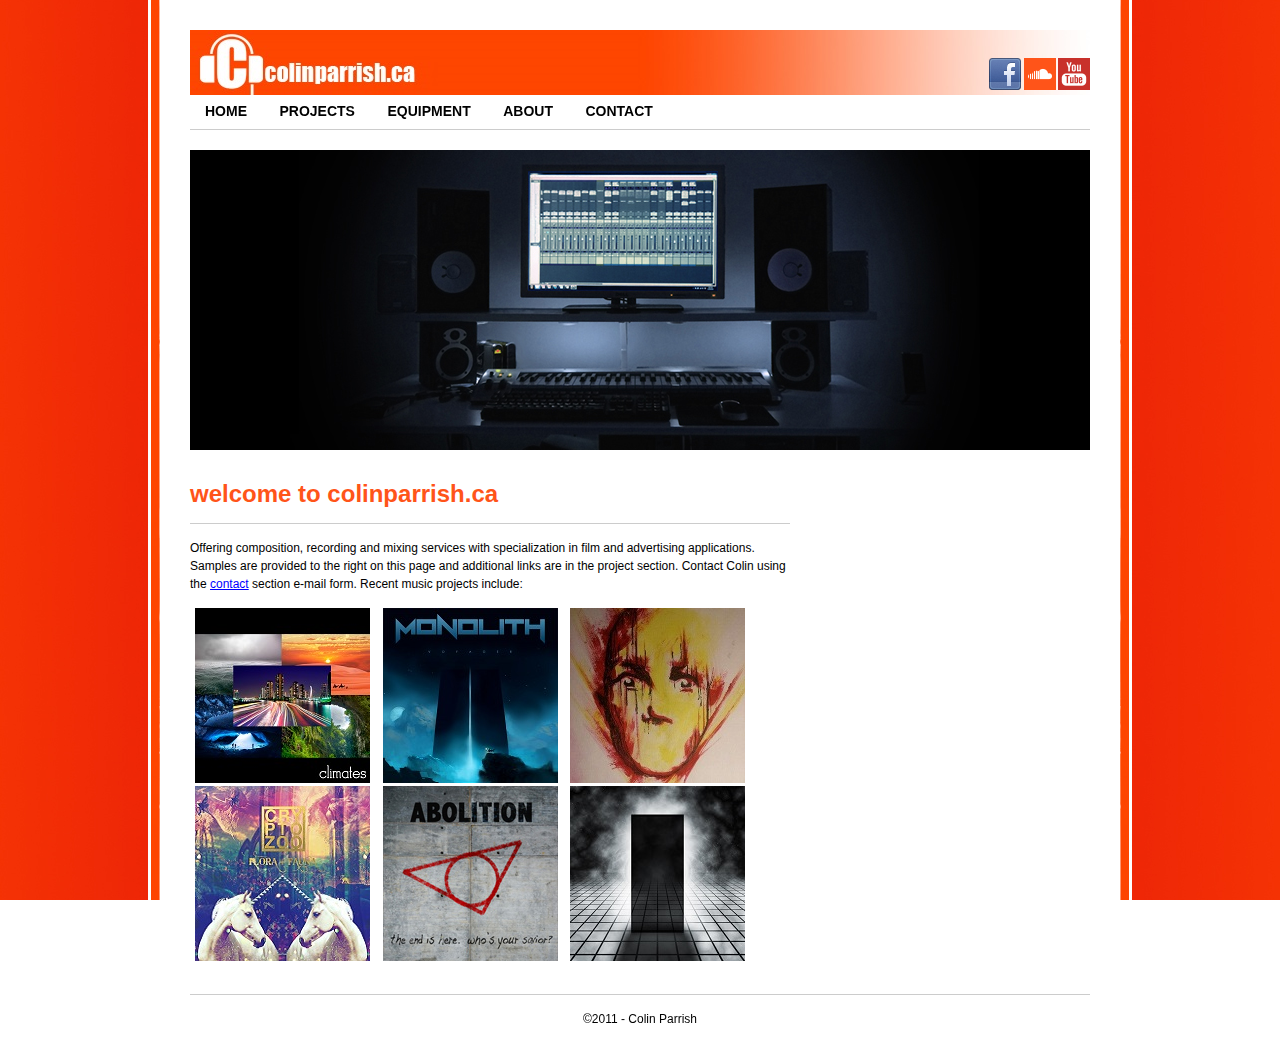
==== index.html @ cf607efc "update to colinparrish.ca" ====
﻿<!DOCTYPE html PUBLIC "-//W3C//DTD XHTML 1.0 Transitional//EN" "http://www.w3.org/TR/xhtml1/DTD/xhtml1-transitional.dtd">
<html xmlns="http://www.w3.org/1999/xhtml"><!-- InstanceBegin template="/Templates/cp-main.dwt" codeOutsideHTMLIsLocked="false" -->
<head>
<script type="text/javascript" src="js/jquery.js"></script>
<script type="text/javascript" src="js/timothy.js"></script>
<link href="css/styles.css" rel="stylesheet" type="text/css" media="screen" />
<link href="css/print.css" rel="stylesheet" type="text/css" media="print" />
<meta http-equiv="Content-Type" content="text/html; charset=utf-8" />
<meta http-equiv="Content-Type" content="text/html; charset=utf-8" />
<meta name="robots" content="INDEX, FOLLOW" />
<meta name="keywords" content="Enter Keywords" />
<meta name="description" content="Colin Parrish Production offers custom music composition, recording and mixing for film and advertising applications." /><!-- InstanceBeginEditable name="doctitle" -->
<title>Colin Parrish Music - www.colinparrish.ca</title><!-- InstanceEndEditable --><!-- InstanceBeginEditable name="head" --><!-- InstanceEndEditable -->
<link rel="shortcut icon" href="images/icons/cp.ico">
</head>
<body>
<div id="outer">
<div id="wrapper">
<div id="logo"> <a href="index.html"><img alt="" src="images/colinparrish3.jpg" /></a></div>
<div id="social-media-icons">
<ul>
<li><a href="http://www.facebook.com/people/Colin-Parrish/120602674"><img alt="" src="images/icons/facebook.png" /></a></li>
<li><a href="http://soundcloud.com/colin-parrish"><img alt="" src="images/icons/soundcloud.png" /></a></li>
<li><a href="http://youtube.com/ochenspiel"><img alt="" src="images/icons/youtube.png" /></a></li>            </ul></div>
<div id="topnav">
<ul>
<li><a href="index.html">HOME</a></li>
<li><a href="projects.html">PROJECTS</a></li>
<li><a href="equipment.html">EQUIPMENT</a></li>
<li><a href="about.html">ABOUT</a></li>
<li><a href="contact.html">CONTACT</a></li></ul></div>
<div id="banner"><img alt="" src="images/piano.jpg" /></div>
<div id="content"><!-- InstanceBeginEditable name="content" -->
<h1>welcome to colinparrish.ca</h1>
<p>Offering composition, recording and mixing services with specialization in film and advertising applications. Samples are provided to the right on this page and additional links are in the project section. Contact Colin using the <a href="contact.html">contact</a> section e-mail form. Recent music projects include:</p>
			<ul>
            	<li><a href="http://colinparrish.bandcamp.com"><img src="images/climates175x175.jpg" height="175" width="175"/></a></li>
                <li><a href="http://monolithcanada.bandcamp.com"><img alt="" src="images/voyager175x175.jpg" height="175" width="175"//></a></li>
                <li><a href="https://jstutunes.bandcamp.com/album/the-recurring-dream-ep"><img src="images/jscover175x175.jpg" height="175" width="175"//></a></li> 
		<li><a href="http://cryptozoo.ca"><img src="images/crypto175x175.jpg" height="175" width="175"/></a></li>
                <li><a href="http://imdb.com/title/tt1687208/"><img alt="" src="images/abol175x175.jpg" height="175" width="175"//></a></li>
                <li><a href="http://monolithcanada.bandcamp.com/album/monolith"><img src="images/mono175x175.jpg" height="175" width="175"//></a></li>           
            </ul>
</div>	
<div id="rightside">
<iframe width="100%" height="350" scrolling="no" frameborder="no" src="https://w.soundcloud.com/player/?url=https%3A//api.soundcloud.com/users/20743022&amp;auto_play=false&amp;hide_related=false&amp;show_comments=true&amp;show_user=true&amp;show_reposts=false&amp;visual=true"></iframe>
</div>
<div id="footer">
<p class="footer">©2011 - Colin Parrish</p></div></div></div>
</body><!-- InstanceEnd -->
</html>
---- css/styles.css ----
/* Reset */

html, body {margin: 0; padding: 0; border: 0; bacground: transparent; font-size:10px; }

div, span, article, aside, footer, header, hgroup, nav, section,
h1, h2, h3, h4, h5, h6, p, blockquote, a, ol, ul, li,
table, tr, th, td, tbody, tfoot, thead {
		margin: 0;
		padding: 0;
		border: 0;
		vertical-align: baseline;
		background: transparent;
		}

img { margin: 0; padding: 0; border: 0; }

table, tr, th, td, tbody, tfoot, thead {
	margin: 0; padding: 0; border: 0;
	vertical-align:: baseline;
	background: transparent;
	}

table { border-collapse: collapse; border-spacing: 0: }

input, select, textarea, form, fieldset {
	margin: 0; padding: 0; border: 0;
	}

article, aside, dialog, figure, footer, header, hgroup, nav, section {
	display:block; }
	
h1, h2, h3, h4, h5, h6, p, li, blockquote, td, th, a, caption, em, strong, strike, {
	font-family:Arial, Helvetica, sans-serif;
	font-size:100%;
	font-weight: normal;
	font-style: normal;
	line-height: 100%;
	text-indent: 0;
	text-decoration: none;
	text-align: left;
	color: #000;
	}

ol, ul { list-style: none; }

/* Global */

html { }
body	{ background-color:#fff; background-image:url(../images/cpsitebackground.jpg); background-repeat: mo-repeat; background-position: center; background-attachment: fixed;	}

/* Headings */

h1, h2, h3, h4, h5, h6 { font-family:Arial, Helvetica, sans-serif; font-weight: bold; }

h1 { font-size:24px; padding-bottom:15px; border-bottom: 1px #ccc solid;  margin-bottom: 15px; color:#FF5419;}
h2 { font-size:20px; color:#000;}
h3 { font-size:16px; color:#666; margin-bottom: 5px;}


/* Text Elements */

p					{ font-family:Arial, Helvetica, sans-serif; color:#000; font-size:12px; line-height:150%;	margin:15px 0;}
p	.left			{ margin: 1.5em 1.5em 1.5em 0; padding: 0;	}
p	.right			{ margin: 1.5em 0 1.5em 1.5em; padding: 0;	}

a					{	}
a:link				{ color: #00f;	}
a:visited			{ color: #F60;	}
a:active			{ color: #000;	}
a:focus				{ color: #666;	}
a:hover				{ color: #f00;	}

blockquote			{ color:#000; font-size:12;}

strong				{ font-weight: bold;}
em					{ font-style: italic;}

/* Images */

/* Lists */

ul					{ text-decoration: none;}
ol					{ list-style-type: decimal;	}

ul	li				{ font-family:Arial, Helvetica, sans-serif; font-weight: bold; color:#000; font-size:12px; text-decoration: none;	}
ol	li				{ font-family:Arial, Helvetica, sans-serif; font-weight: bold; color:#000; font-size:12px; text-decoration: none;	}

/* Containers */

#outer				{ width:960px; margin:0 auto; background-color:#FFF;	}

#wrapper 			{ width:900px; margin:0 auto; background-color:#FFF;	}

#logo 				{ margin:30px 0; float: left; z-index: 1; position: absolute; }

#social-media-icons 		{ float:right; }
#social-media-icons ul li	{ display: inline; z-index: 2; position: relative; }
#social-media-icons ul		{ margin-top: 58px; }

#topnav 			{ clear:both;}
#topnav ul			{ border-top: 1px #ccc solid; border-bottom: 1px #ccc solid;
						margin: 20px 0; padding: 10px 0;	}
#topnav ul li		{ display: inline;	}
#topnav ul li a		{ font-family:Arial, Helvetica, sans-serif; font-weight: bold; color:#000; font-size:14px; text-decoration: none;	padding: 0 15px;	}

#topnav a:link				{ color: #000; 	}
#topnav a:visited			{ color: #000;	}
#topnav a:active			{ color: #000;	}
#topnav a:focus				{ color: #666;	}
#topnav a:hover				{ color: #FF5419;	}

#banner 			{ margin-bottom: 30px;	}

#content 			{ width:600px; float: left; margin-bottom: 30px;}
#content ul li	{ display: inline; z-index: 2; position: relative; padding: 0 5px;}

#rightside 			{ width:250px; float: right; margin-bottom: 30px;}

#footer 			{ clear:both; margin-top:20px; border-top: 1px #ccc solid; padding-bottom: 20px}

/* Misc */

.date				{ font-weight: bold; color:#FF5419; margin-bottom: 3px;}
.footer				{ font-size:12px; font-style:normal; color:#000; text-align: center;}

/* Forms */

form ol		{list-style-type:none;	}

form		{text-align:left; margin:20px;	}

label		{
			float: left; width: 50px; margin-top:5px;
			text-alignment; display:block; background:none; font-weight: bold;
			}
			
submit		{background:none;	}

input		{
			width: 280px; margin: 0 0 16px 10px;
			border:1px #bbb solid; padding:5px; background: none;
			}
			
input:focus, textarea:focus {background-color:#C5F5FE;	}

textarea	{
			width: 280px; height: 150px; margin: 0 0 16px 10px;
			border: 1px #bbb solid; padding:5px; background:none;
			}
			
select		{margin-bottom:20px	}

.month		{margin-left:155px;	}

.submit		{
			width:150px; height:25px;
			margin-left:56px;
			font-size:12px;
			}
			
br			{clear: left;	}

.clear		{clear:both;	}
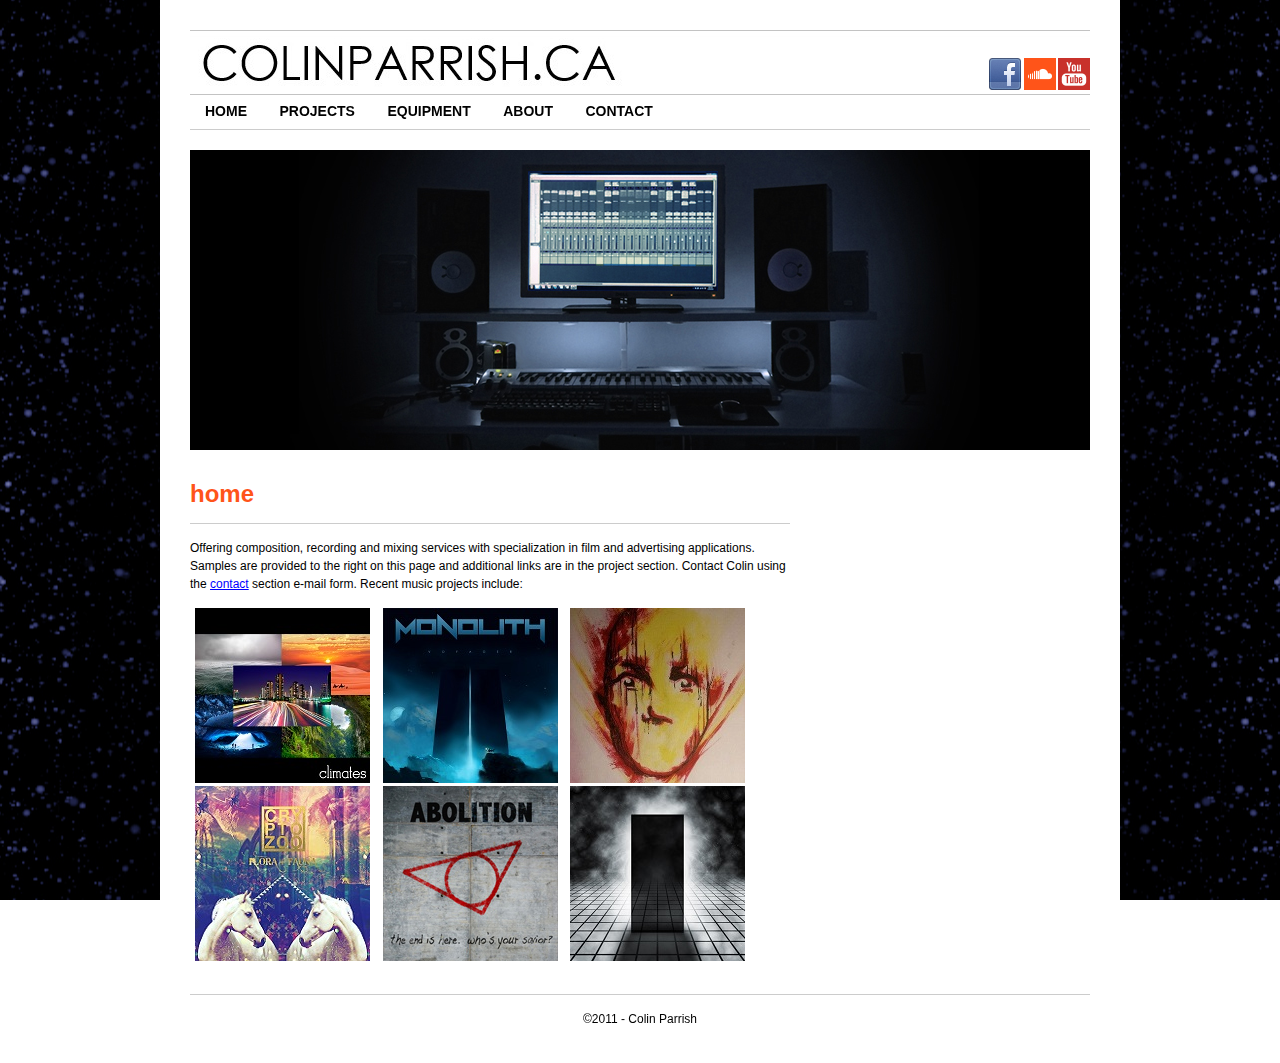
==== commit 18a036eb: "index header" ====
--- a/index.html
+++ b/index.html
@@ -31,7 +31,7 @@
 <li><a href="contact.html">CONTACT</a></li></ul></div>
 <div id="banner"><img alt="" src="images/piano.jpg" /></div>
 <div id="content"><!-- InstanceBeginEditable name="content" -->
-<h1>welcome to colinparrish.ca</h1>
+<h1>home</h1>
 <p>Offering composition, recording and mixing services with specialization in film and advertising applications. Samples are provided to the right on this page and additional links are in the project section. Contact Colin using the <a href="contact.html">contact</a> section e-mail form. Recent music projects include:</p>
 			<ul>
             	<li><a href="http://colinparrish.bandcamp.com"><img src="images/climates175x175.jpg" height="175" width="175"/></a></li>
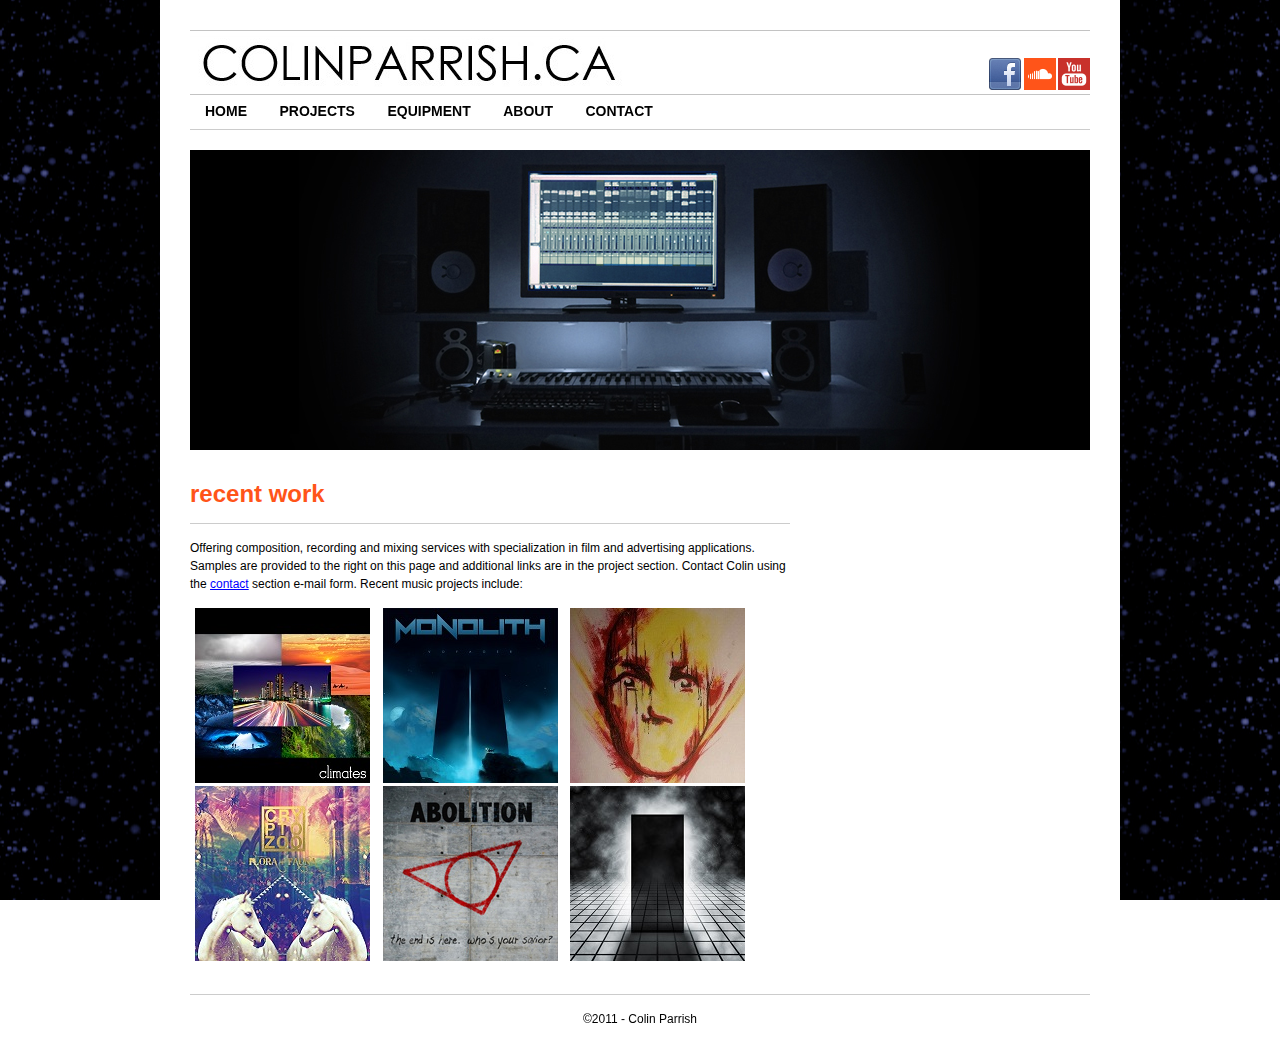
==== commit f0ca030c: "index again" ====
--- a/index.html
+++ b/index.html
@@ -31,7 +31,7 @@
 <li><a href="contact.html">CONTACT</a></li></ul></div>
 <div id="banner"><img alt="" src="images/piano.jpg" /></div>
 <div id="content"><!-- InstanceBeginEditable name="content" -->
-<h1>home</h1>
+<h1>recent work</h1>
 <p>Offering composition, recording and mixing services with specialization in film and advertising applications. Samples are provided to the right on this page and additional links are in the project section. Contact Colin using the <a href="contact.html">contact</a> section e-mail form. Recent music projects include:</p>
 			<ul>
             	<li><a href="http://colinparrish.bandcamp.com"><img src="images/climates175x175.jpg" height="175" width="175"/></a></li>
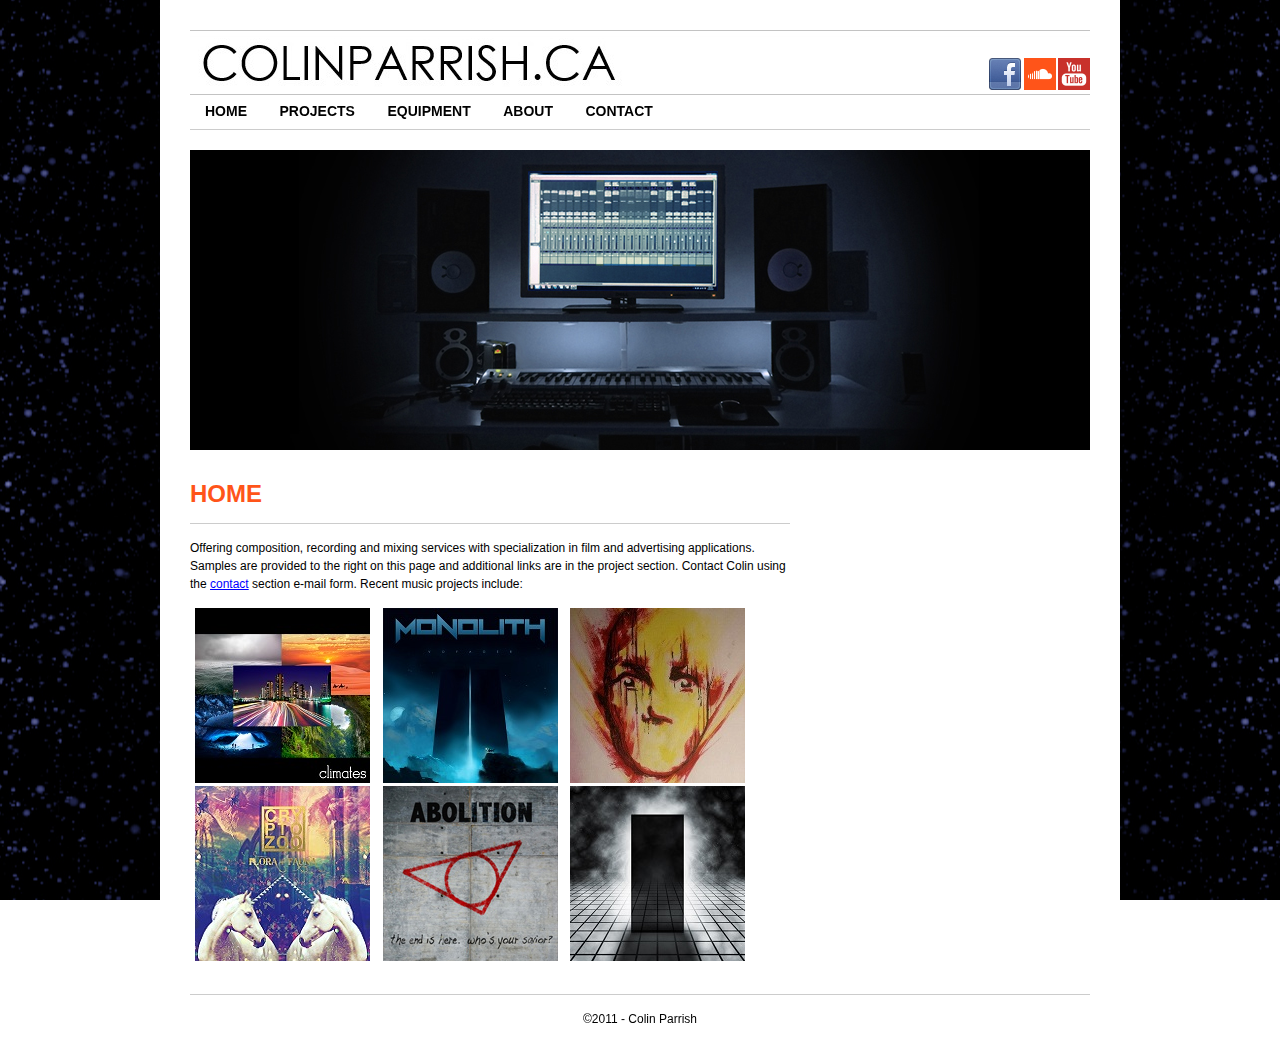
==== commit 90723dad: "capitalization" ====
--- a/index.html
+++ b/index.html
@@ -31,7 +31,7 @@
 <li><a href="contact.html">CONTACT</a></li></ul></div>
 <div id="banner"><img alt="" src="images/piano.jpg" /></div>
 <div id="content"><!-- InstanceBeginEditable name="content" -->
-<h1>recent work</h1>
+<h1>HOME</h1>
 <p>Offering composition, recording and mixing services with specialization in film and advertising applications. Samples are provided to the right on this page and additional links are in the project section. Contact Colin using the <a href="contact.html">contact</a> section e-mail form. Recent music projects include:</p>
 			<ul>
             	<li><a href="http://colinparrish.bandcamp.com"><img src="images/climates175x175.jpg" height="175" width="175"/></a></li>
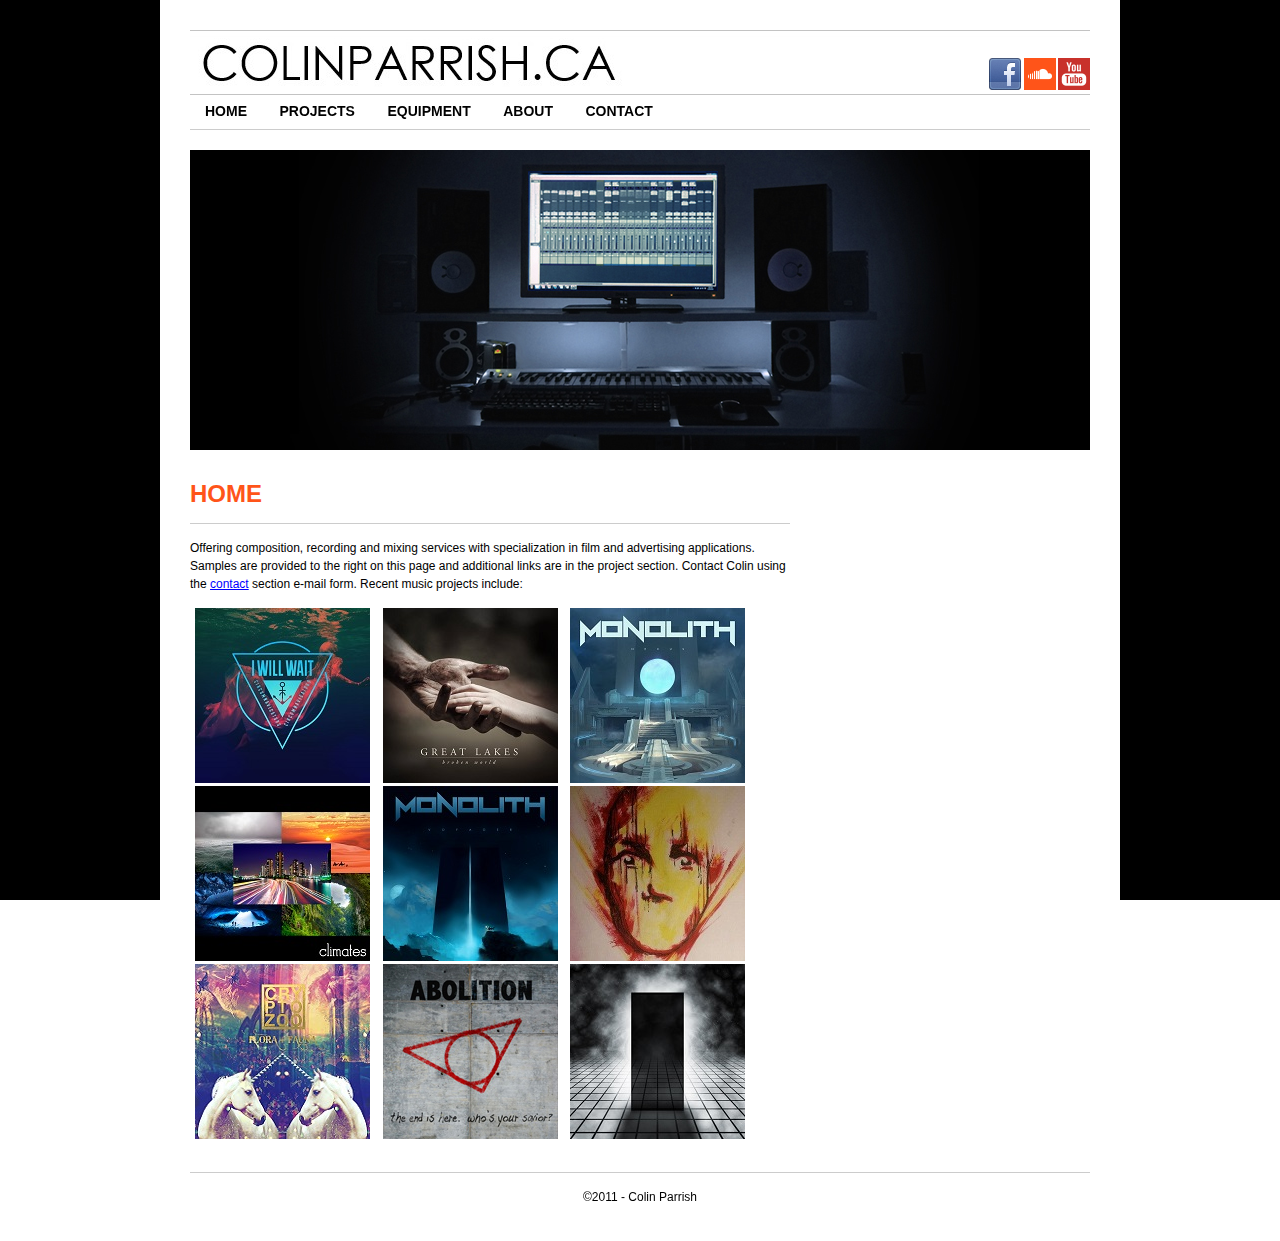
==== commit 164dbd49: "index" ====
--- a/index.html
+++ b/index.html
@@ -19,7 +19,7 @@
 <div id="logo"> <a href="index.html"><img alt="" src="images/colinparrish3.jpg" /></a></div>
 <div id="social-media-icons">
 <ul>
-<li><a href="http://www.facebook.com/people/Colin-Parrish/120602674"><img alt="" src="images/icons/facebook.png" /></a></li>
+<li><a href="https://www.facebook.com/Colin-Parrish-Music-1124603634272272/"><img alt="" src="images/icons/facebook.png" /></a></li>
 <li><a href="http://soundcloud.com/colin-parrish"><img alt="" src="images/icons/soundcloud.png" /></a></li>
 <li><a href="http://youtube.com/ochenspiel"><img alt="" src="images/icons/youtube.png" /></a></li>            </ul></div>
 <div id="topnav">
@@ -34,6 +34,9 @@
 <h1>HOME</h1>
 <p>Offering composition, recording and mixing services with specialization in film and advertising applications. Samples are provided to the right on this page and additional links are in the project section. Contact Colin using the <a href="contact.html">contact</a> section e-mail form. Recent music projects include:</p>
 			<ul>
+				<li><a href="http://circumnavigators.ca"><img src="images/circumnav175x175.jpg" height="175" width="175"/></a></li>
+                <li><a href="http://greatlakesband.bandcamp.com"><img alt="" src="images/greatlakes175x175.jpg" height="175" width="175"//></a></li>
+                <li><a href="http://monolithcanada.bandcamp.com"><img src="images/nexus175x175.jpg" height="175" width="175"//></a></li> 
             	<li><a href="http://colinparrish.bandcamp.com"><img src="images/climates175x175.jpg" height="175" width="175"/></a></li>
                 <li><a href="http://monolithcanada.bandcamp.com"><img alt="" src="images/voyager175x175.jpg" height="175" width="175"//></a></li>
                 <li><a href="https://jstutunes.bandcamp.com/album/the-recurring-dream-ep"><img src="images/jscover175x175.jpg" height="175" width="175"//></a></li> 
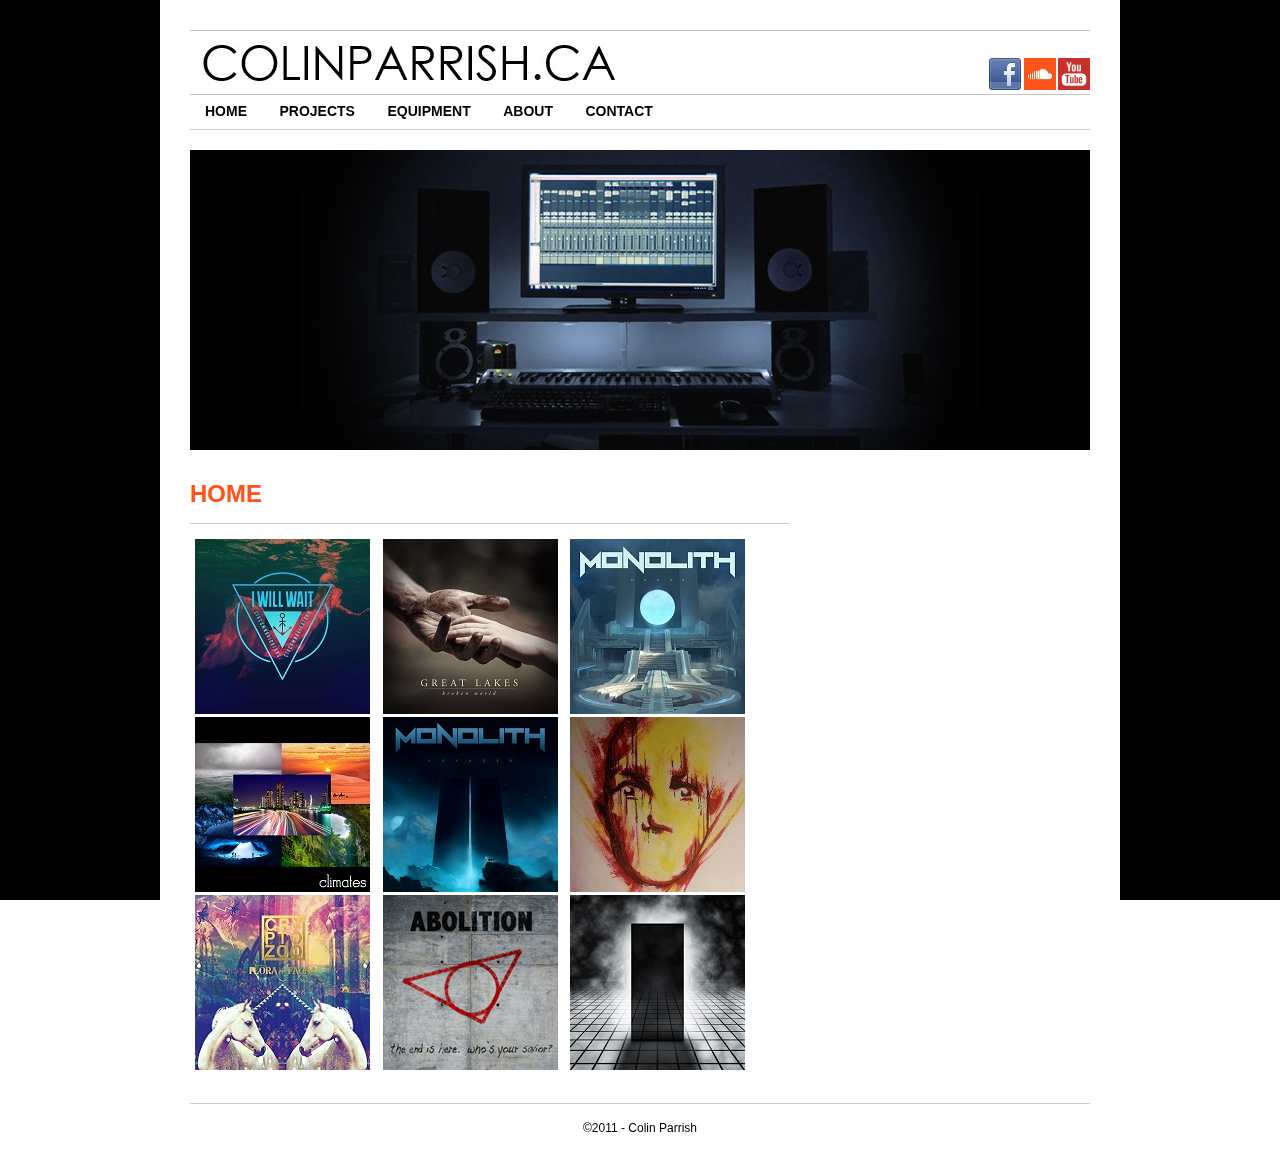
==== commit 04f9b0cc: "Update index.html" ====
--- a/index.html
+++ b/index.html
@@ -32,9 +32,8 @@
 <div id="banner"><img alt="" src="images/piano.jpg" /></div>
 <div id="content"><!-- InstanceBeginEditable name="content" -->
 <h1>HOME</h1>
-<p>Offering composition, recording and mixing services with specialization in film and advertising applications. Samples are provided to the right on this page and additional links are in the project section. Contact Colin using the <a href="contact.html">contact</a> section e-mail form. Recent music projects include:</p>
 			<ul>
-				<li><a href="http://circumnavigators.ca"><img src="images/circumnav175x175.jpg" height="175" width="175"/></a></li>
+				<li><a href="http://circumnavigators.net"><img src="images/circumnav175x175.jpg" height="175" width="175"/></a></li>
                 <li><a href="http://greatlakesband.bandcamp.com"><img alt="" src="images/greatlakes175x175.jpg" height="175" width="175"//></a></li>
                 <li><a href="http://monolithcanada.bandcamp.com"><img src="images/nexus175x175.jpg" height="175" width="175"//></a></li> 
             	<li><a href="http://colinparrish.bandcamp.com"><img src="images/climates175x175.jpg" height="175" width="175"/></a></li>
@@ -51,4 +50,4 @@
 <div id="footer">
 <p class="footer">©2011 - Colin Parrish</p></div></div></div>
 </body><!-- InstanceEnd -->
-</html>+</html>
